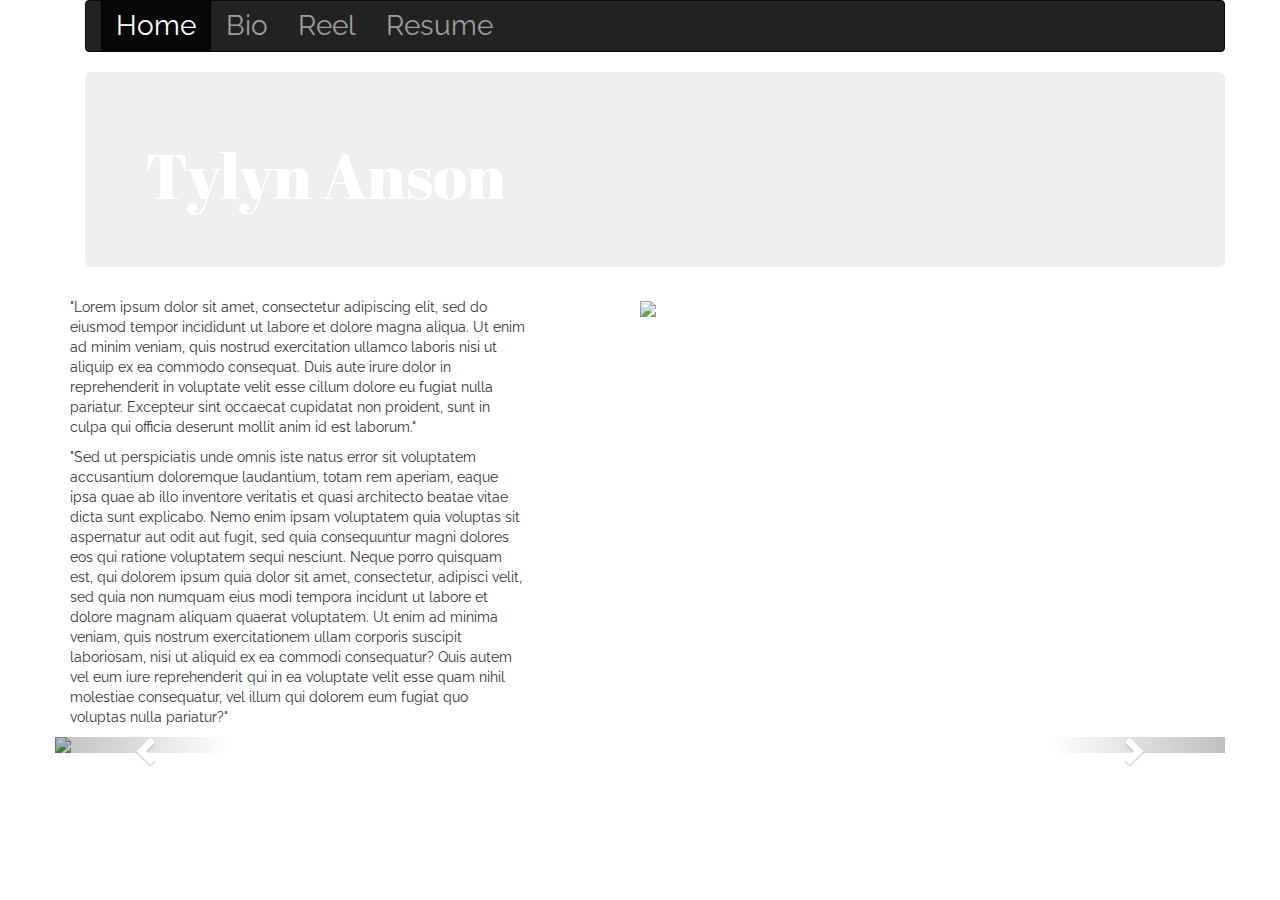
==== Index.html @ b037cda6 "added bio" ====
<!DOCTYPE html>
<html>
<head>
    <title>Tylyn Anson</title>
    <link rel="stylesheet" href="https://maxcdn.bootstrapcdn.com/bootstrap/3.3.7/css/bootstrap.min.css">
    <link rel="stylesheet" type="text/css" href="stylesheet.css">
    <link href="https://fonts.googleapis.com/css?family=Abril+Fatface|Raleway" rel="stylesheet">
    <script src="https://ajax.googleapis.com/ajax/libs/jquery/3.1.1/jquery.min.js"></script>
    <script src="https://maxcdn.bootstrapcdn.com/bootstrap/3.3.7/js/bootstrap.min.js"></script>
</head>
<body>
  <div class="container">
    <div class="container">
      <nav class="navbar navbar-inverse">
        <div class="container-fluid">
        <ul class="nav navbar-nav">
          <li class="active"><a href="#">Home</a></li>
          <li><a href="bio.html">Bio</a></li>
          <li><a href="#">Reel</a></li>
          <li><a href="#">Resume</a></li>
        </ul>
        </div>
      </nav>
      <div class="jumbotron">
        <h1>Tylyn Anson</h1>
      </div>
    </div>
    <div class="row">
      <div class="col-md-5"><p>"Lorem ipsum dolor sit amet, consectetur adipiscing elit,
        sed do eiusmod tempor incididunt ut labore et dolore magna aliqua. Ut enim ad minim veniam,
        quis nostrud exercitation ullamco laboris nisi ut aliquip ex ea commodo consequat.
        Duis aute irure dolor in reprehenderit in voluptate velit esse cillum dolore eu fugiat nulla pariatur.
        Excepteur sint occaecat cupidatat non proident, sunt in culpa qui officia deserunt mollit anim id est laborum."</p>
        <p>"Sed ut perspiciatis unde omnis iste natus error sit voluptatem accusantium doloremque laudantium,
          totam rem aperiam, eaque ipsa quae ab illo inventore veritatis et quasi architecto beatae vitae dicta sunt explicabo.
          Nemo enim ipsam voluptatem quia voluptas sit aspernatur aut odit aut fugit,
          sed quia consequuntur magni dolores eos qui ratione voluptatem sequi nesciunt.
          Neque porro quisquam est, qui dolorem ipsum quia dolor sit amet, consectetur, adipisci velit,
          sed quia non numquam eius modi tempora incidunt ut labore et dolore magnam aliquam quaerat voluptatem.
          Ut enim ad minima veniam, quis nostrum exercitationem ullam corporis suscipit laboriosam,
          nisi ut aliquid ex ea commodi consequatur? Quis autem vel eum iure reprehenderit qui in ea voluptate velit
          esse quam nihil molestiae consequatur,
          vel illum qui dolorem eum fugiat quo voluptas nulla pariatur?"</p>
      </div>
      <div class="col-md-1"></div>
      <div class="col md-6">
        <img src="https://scontent.ford1-1.fna.fbcdn.net/v/t1.0-9/10701930_811259258897343_660718306210887398_n.jpg?oh=aab519b93a26dc12623a71f94a32b20e&oe=590CA50E" width="50%">
      </div>
      </div>
      <div class="row">
        <div id="myCarousel" class="carousel slide" data-ride="carousel">
  <!-- Indicators -->
        <ol class="carousel-indicators">
          <li data-target="#myCarousel" data-slide-to="0" class="active"></li>
          <li data-target="#myCarousel" data-slide-to="1"></li>
        </ol>

        <!-- Wrapper for slides -->
        <div class="carousel-inner" role="listbox">
          <div class="item active">
            <img src="https://scontent.ford1-1.fna.fbcdn.net/v/t1.0-9/1779670_695759123780691_1878313556_n.jpg?oh=876fb493c68bed5372f87bbba40e8f4a&oe=591F05FA">
            <div class="carousel-caption">
            </div>
          </div>

          <div class="item">
            <img src="https://scontent.ford1-1.fna.fbcdn.net/v/t1.0-9/1780622_695759257114011_646206497_n.jpg?oh=06a7512435d17c716d7f5c14d88d1874&oe=591E0D39">
            <div class="carousel-caption">
            </div>
          </div>
        </div>

  <!-- Left and right controls -->
        <a class="left carousel-control" href="#myCarousel" role="button" data-slide="prev">
          <span class="glyphicon glyphicon-chevron-left" aria-hidden="true"></span>
          <span class="sr-only">Previous</span>
        </a>
        <a class="right carousel-control" href="#myCarousel" role="button" data-slide="next">
          <span class="glyphicon glyphicon-chevron-right" aria-hidden="true"></span>
          <span class="sr-only">Next</span>
        </a>
      </div>
      </div>
    </div>
  </div>
</body>
</html>
---- stylesheet.css ----
*{
  font-family: 'Raleway', sans-serif;
}

.jumbotron {
  background-image: url("https://static.pexels.com/photos/7126/flowers-summer-bokeh.jpg");
  background-repeat: no-repeat;
  background-size: cover;
}

.jumbotron h1{
  color: white;
  font-family: 'Abril Fatface', cursive;
}

.nav {
  font-size: 2em;
}
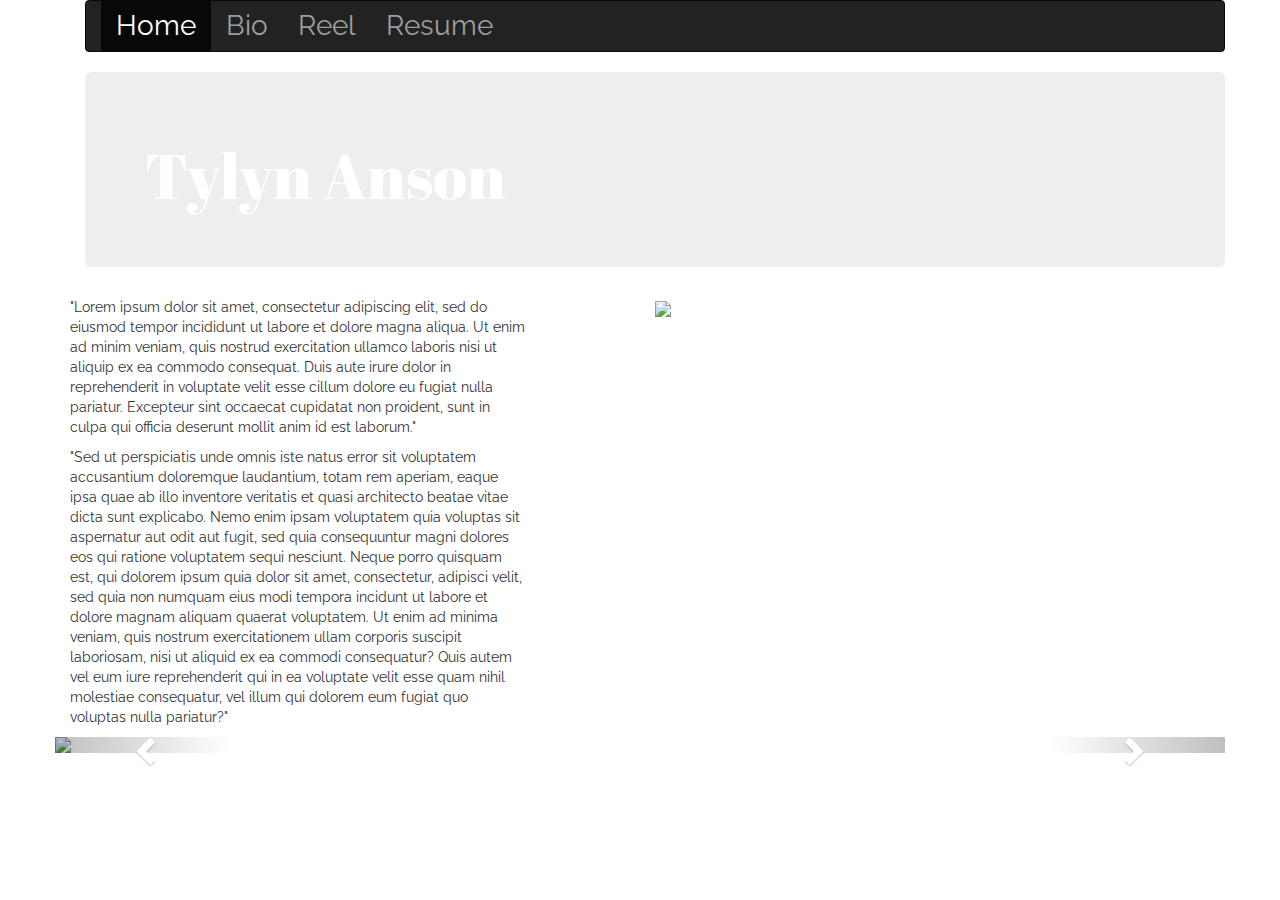
==== commit 65360d63: "fixed font and img size" ====
--- a/Index.html
+++ b/Index.html
@@ -4,7 +4,7 @@
     <title>Tylyn Anson</title>
     <link rel="stylesheet" href="https://maxcdn.bootstrapcdn.com/bootstrap/3.3.7/css/bootstrap.min.css">
     <link rel="stylesheet" type="text/css" href="stylesheet.css">
-    <link href="https://fonts.googleapis.com/css?family=Abril+Fatface|Raleway" rel="stylesheet">
+    <link href="https://fonts.googleapis.com/css?family=Abril+Fatface|Cherry+Cream+Soda|Raleway" rel="stylesheet">
     <script src="https://ajax.googleapis.com/ajax/libs/jquery/3.1.1/jquery.min.js"></script>
     <script src="https://maxcdn.bootstrapcdn.com/bootstrap/3.3.7/js/bootstrap.min.js"></script>
 </head>
@@ -16,8 +16,8 @@
         <ul class="nav navbar-nav">
           <li class="active"><a href="#">Home</a></li>
           <li><a href="bio.html">Bio</a></li>
-          <li><a href="#">Reel</a></li>
-          <li><a href="#">Resume</a></li>
+          <li><a href="reel.html">Reel</a></li>
+          <li><a href="resume.html">Resume</a></li>
         </ul>
         </div>
       </nav>
@@ -43,8 +43,8 @@
           vel illum qui dolorem eum fugiat quo voluptas nulla pariatur?"</p>
       </div>
       <div class="col-md-1"></div>
-      <div class="col md-6">
-        <img src="https://scontent.ford1-1.fna.fbcdn.net/v/t1.0-9/10701930_811259258897343_660718306210887398_n.jpg?oh=aab519b93a26dc12623a71f94a32b20e&oe=590CA50E" width="50%">
+      <div class="col-md-6">
+        <img src="https://scontent.ford1-1.fna.fbcdn.net/v/t1.0-9/10701930_811259258897343_660718306210887398_n.jpg?oh=aab519b93a26dc12623a71f94a32b20e&oe=590CA50E" width="100%">
       </div>
       </div>
       <div class="row">
--- a/stylesheet.css
+++ b/stylesheet.css
@@ -13,6 +13,10 @@
   font-family: 'Abril Fatface', cursive;
 }
 
+h3 {
+  font-family: 'Cherry Cream Soda', cursive;
+}
+
 .nav {
   font-size: 2em;
 }
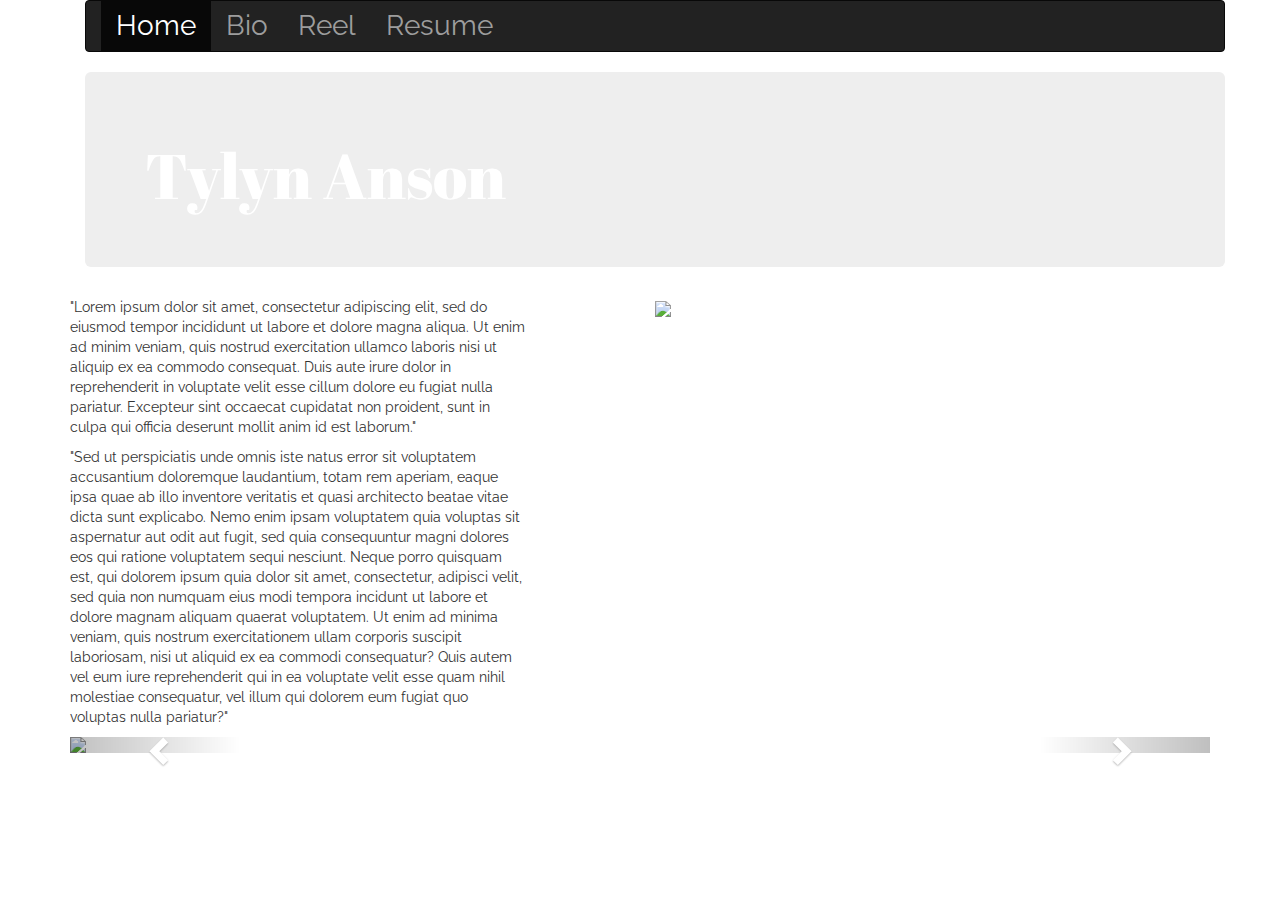
==== commit 02e9b747: "fixed nav" ====
--- a/Index.html
+++ b/Index.html
@@ -48,14 +48,14 @@
       </div>
       </div>
       <div class="row">
+        <div class="col-md-12">
         <div id="myCarousel" class="carousel slide" data-ride="carousel">
-  <!-- Indicators -->
+
         <ol class="carousel-indicators">
           <li data-target="#myCarousel" data-slide-to="0" class="active"></li>
           <li data-target="#myCarousel" data-slide-to="1"></li>
         </ol>
 
-        <!-- Wrapper for slides -->
         <div class="carousel-inner" role="listbox">
           <div class="item active">
             <img src="https://scontent.ford1-1.fna.fbcdn.net/v/t1.0-9/1779670_695759123780691_1878313556_n.jpg?oh=876fb493c68bed5372f87bbba40e8f4a&oe=591F05FA">
@@ -70,7 +70,6 @@
           </div>
         </div>
 
-  <!-- Left and right controls -->
         <a class="left carousel-control" href="#myCarousel" role="button" data-slide="prev">
           <span class="glyphicon glyphicon-chevron-left" aria-hidden="true"></span>
           <span class="sr-only">Previous</span>
@@ -80,6 +79,7 @@
           <span class="sr-only">Next</span>
         </a>
       </div>
+    </div>
       </div>
     </div>
   </div>
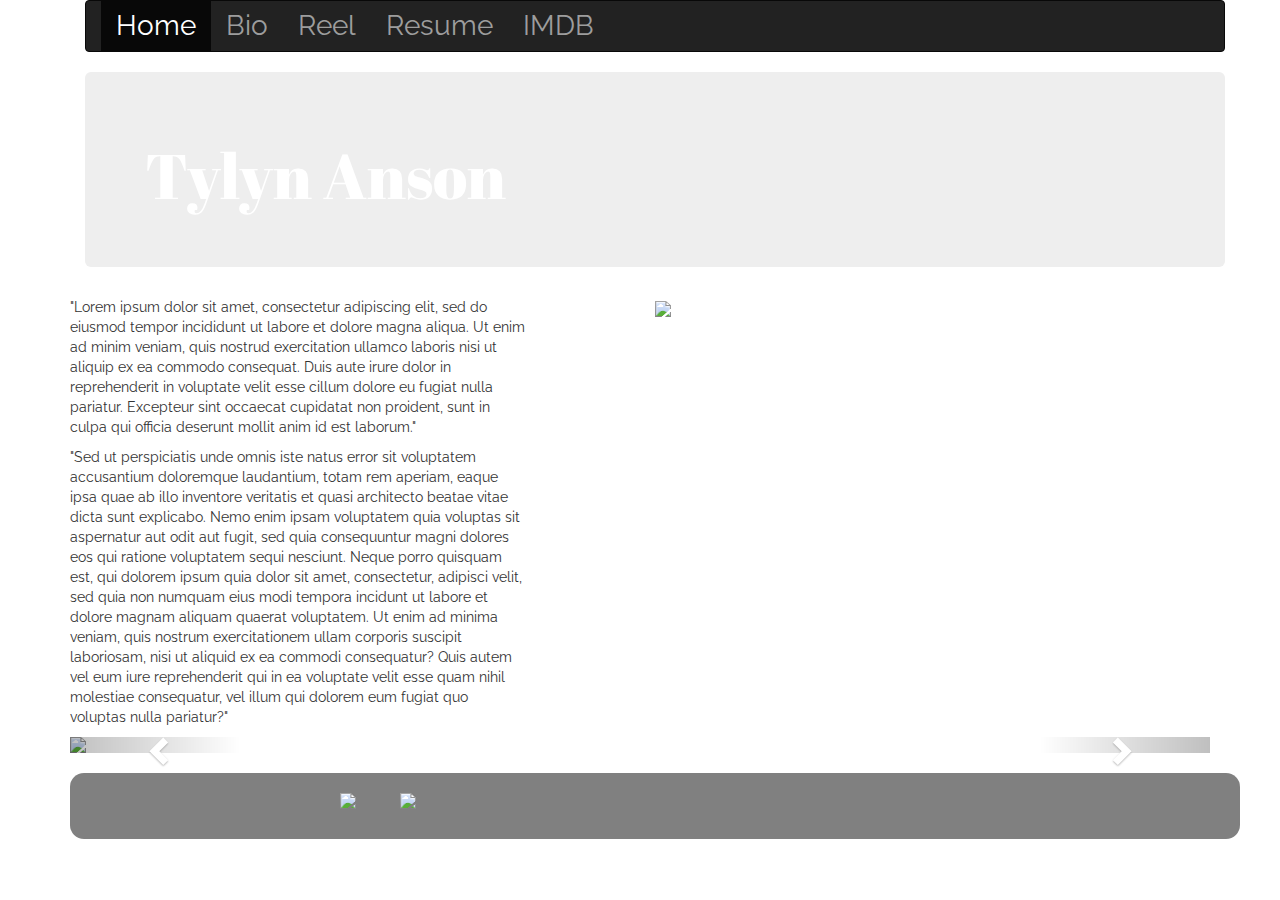
==== commit 92d9fc94: "first attempt at footer" ====
--- a/Index.html
+++ b/Index.html
@@ -18,6 +18,7 @@
           <li><a href="bio.html">Bio</a></li>
           <li><a href="reel.html">Reel</a></li>
           <li><a href="resume.html">Resume</a></li>
+          <li><a href="http://www.imdb.com/name/nm4979889/" target="blank">IMDB</a></li>
         </ul>
         </div>
       </nav>
@@ -81,6 +82,23 @@
       </div>
     </div>
       </div>
+      <div class="row"><div class="col-sm-12" id="break"></div></div>
+      <footer>
+        <div class="container">
+        <div class="row">
+        <div class="col-md-2"></div>
+        <div class="col-md-8">
+        <ul>
+          <li><a href="https://www.facebook.com/tylyn.anson" target="blank"><img src="http://www.myiconfinder.com/uploads/iconsets/7337d89c886fe218d7673d94feedbb76.png"></a></li>
+          <li><img src="https://cdn3.iconfinder.com/data/icons/picons-social/57/43-twitter-512.png"></li>
+          <li></li>
+        </ul>
+        </div>
+          <div class="col-md-2"></div>
+        </div>
+      </div>
+      </footer>
+      <div class="row"><div class="col-sm-12" id="break"></div></div>
     </div>
   </div>
 </body>
--- a/stylesheet.css
+++ b/stylesheet.css
@@ -14,9 +14,36 @@
 }
 
 h3 {
-  font-family: 'Cherry Cream Soda', cursive;
+
 }
 
 .nav {
   font-size: 2em;
 }
+
+#resume {
+  text-align: center;
+}
+
+footer .container {
+  border-radius: 1em;
+  background-color: grey;  
+}
+
+footer {
+  clear: both;
+}
+
+footer li{
+  display: inline;
+}
+
+footer img{
+  width: 25%;
+  height: auto;
+  padding: 20px;
+}
+
+#break {
+  padding: 10px;
+}
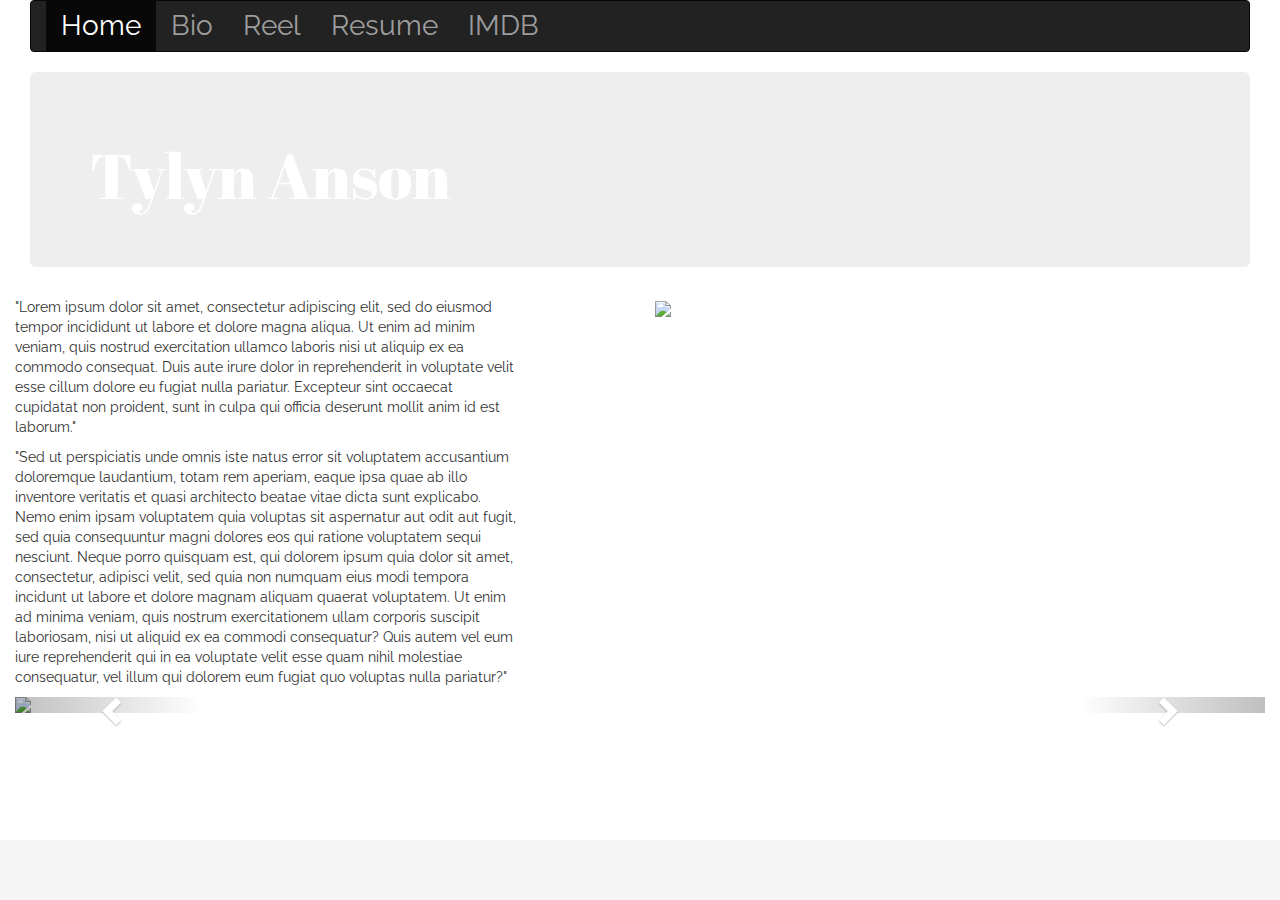
==== commit c085cac5: "sticky footer added" ====
--- a/Index.html
+++ b/Index.html
@@ -9,8 +9,8 @@
     <script src="https://maxcdn.bootstrapcdn.com/bootstrap/3.3.7/js/bootstrap.min.js"></script>
 </head>
 <body>
-  <div class="container">
-    <div class="container">
+  <div class="container-fluid">
+    <div class="container-fluid">
       <nav class="navbar navbar-inverse">
         <div class="container-fluid">
         <ul class="nav navbar-nav">
@@ -82,24 +82,11 @@
       </div>
     </div>
       </div>
-      <div class="row"><div class="col-sm-12" id="break"></div></div>
-      <footer>
-        <div class="container">
-        <div class="row">
-        <div class="col-md-2"></div>
-        <div class="col-md-8">
-        <ul>
-          <li><a href="https://www.facebook.com/tylyn.anson" target="blank"><img src="http://www.myiconfinder.com/uploads/iconsets/7337d89c886fe218d7673d94feedbb76.png"></a></li>
-          <li><img src="https://cdn3.iconfinder.com/data/icons/picons-social/57/43-twitter-512.png"></li>
-          <li></li>
-        </ul>
-        </div>
-          <div class="col-md-2"></div>
-        </div>
-      </div>
-      </footer>
-      <div class="row"><div class="col-sm-12" id="break"></div></div>
     </div>
-  </div>
+    <footer class="footer">
+       <div class="container">
+
+       </div>
+     </footer>
 </body>
 </html>
--- a/stylesheet.css
+++ b/stylesheet.css
@@ -25,25 +25,21 @@
   text-align: center;
 }
 
-footer .container {
-  border-radius: 1em;
-  background-color: grey;  
+/* Sticky footer styles
+-------------------------------------------------- */
+html {
+  position: relative;
+  min-height: 100%;
 }
-
-footer {
-  clear: both;
+body {
+  /* Margin bottom by footer height */
+  margin-bottom: 60px;
 }
-
-footer li{
-  display: inline;
+.footer {
+  position: absolute;
+  bottom: 0;
+  width: 100%;
+  /* Set the fixed height of the footer here */
+  height: 60px;
+  background-color: #f5f5f5;
 }
-
-footer img{
-  width: 25%;
-  height: auto;
-  padding: 20px;
-}
-
-#break {
-  padding: 10px;
-}
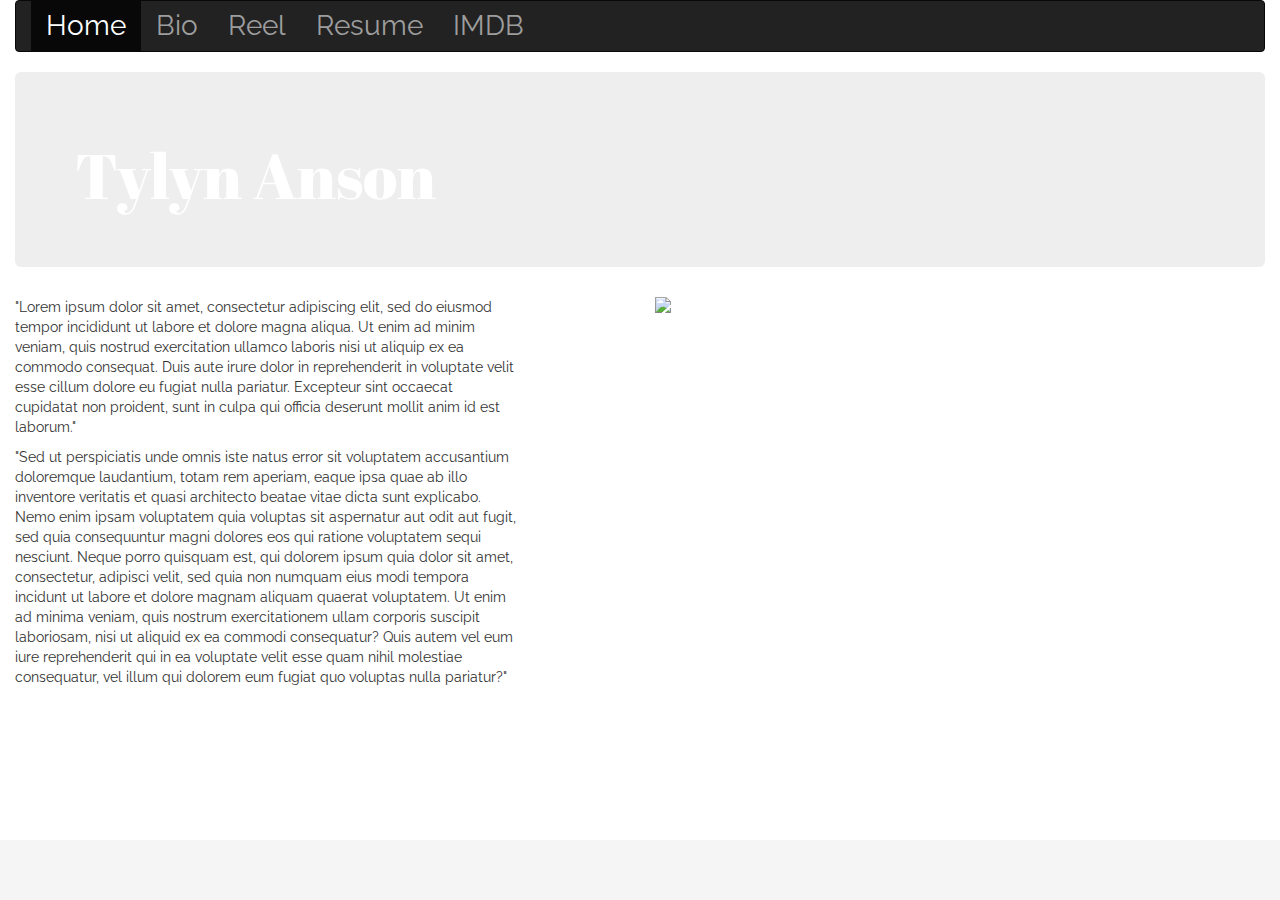
==== commit a936faae: "fixed image scaling" ====
--- a/Index.html
+++ b/Index.html
@@ -10,7 +10,8 @@
 </head>
 <body>
   <div class="container-fluid">
-    <div class="container-fluid">
+
+
       <nav class="navbar navbar-inverse">
         <div class="container-fluid">
         <ul class="nav navbar-nav">
@@ -25,7 +26,8 @@
       <div class="jumbotron">
         <h1>Tylyn Anson</h1>
       </div>
-    </div>
+
+
     <div class="row">
       <div class="col-md-5"><p>"Lorem ipsum dolor sit amet, consectetur adipiscing elit,
         sed do eiusmod tempor incididunt ut labore et dolore magna aliqua. Ut enim ad minim veniam,
@@ -45,43 +47,10 @@
       </div>
       <div class="col-md-1"></div>
       <div class="col-md-6">
-        <img src="https://scontent.ford1-1.fna.fbcdn.net/v/t1.0-9/10701930_811259258897343_660718306210887398_n.jpg?oh=aab519b93a26dc12623a71f94a32b20e&oe=590CA50E" width="100%">
+        <img src="https://scontent.ford1-1.fna.fbcdn.net/v/t1.0-9/10701930_811259258897343_660718306210887398_n.jpg?oh=aab519b93a26dc12623a71f94a32b20e&oe=590CA50E">
       </div>
       </div>
-      <div class="row">
-        <div class="col-md-12">
-        <div id="myCarousel" class="carousel slide" data-ride="carousel">
 
-        <ol class="carousel-indicators">
-          <li data-target="#myCarousel" data-slide-to="0" class="active"></li>
-          <li data-target="#myCarousel" data-slide-to="1"></li>
-        </ol>
-
-        <div class="carousel-inner" role="listbox">
-          <div class="item active">
-            <img src="https://scontent.ford1-1.fna.fbcdn.net/v/t1.0-9/1779670_695759123780691_1878313556_n.jpg?oh=876fb493c68bed5372f87bbba40e8f4a&oe=591F05FA">
-            <div class="carousel-caption">
-            </div>
-          </div>
-
-          <div class="item">
-            <img src="https://scontent.ford1-1.fna.fbcdn.net/v/t1.0-9/1780622_695759257114011_646206497_n.jpg?oh=06a7512435d17c716d7f5c14d88d1874&oe=591E0D39">
-            <div class="carousel-caption">
-            </div>
-          </div>
-        </div>
-
-        <a class="left carousel-control" href="#myCarousel" role="button" data-slide="prev">
-          <span class="glyphicon glyphicon-chevron-left" aria-hidden="true"></span>
-          <span class="sr-only">Previous</span>
-        </a>
-        <a class="right carousel-control" href="#myCarousel" role="button" data-slide="next">
-          <span class="glyphicon glyphicon-chevron-right" aria-hidden="true"></span>
-          <span class="sr-only">Next</span>
-        </a>
-      </div>
-    </div>
-      </div>
     </div>
     <footer class="footer">
        <div class="container">
--- a/stylesheet.css
+++ b/stylesheet.css
@@ -25,6 +25,11 @@
   text-align: center;
 }
 
+img {
+  width: 100%;
+  padding-bottom: 10px;
+}
+
 /* Sticky footer styles
 -------------------------------------------------- */
 html {
